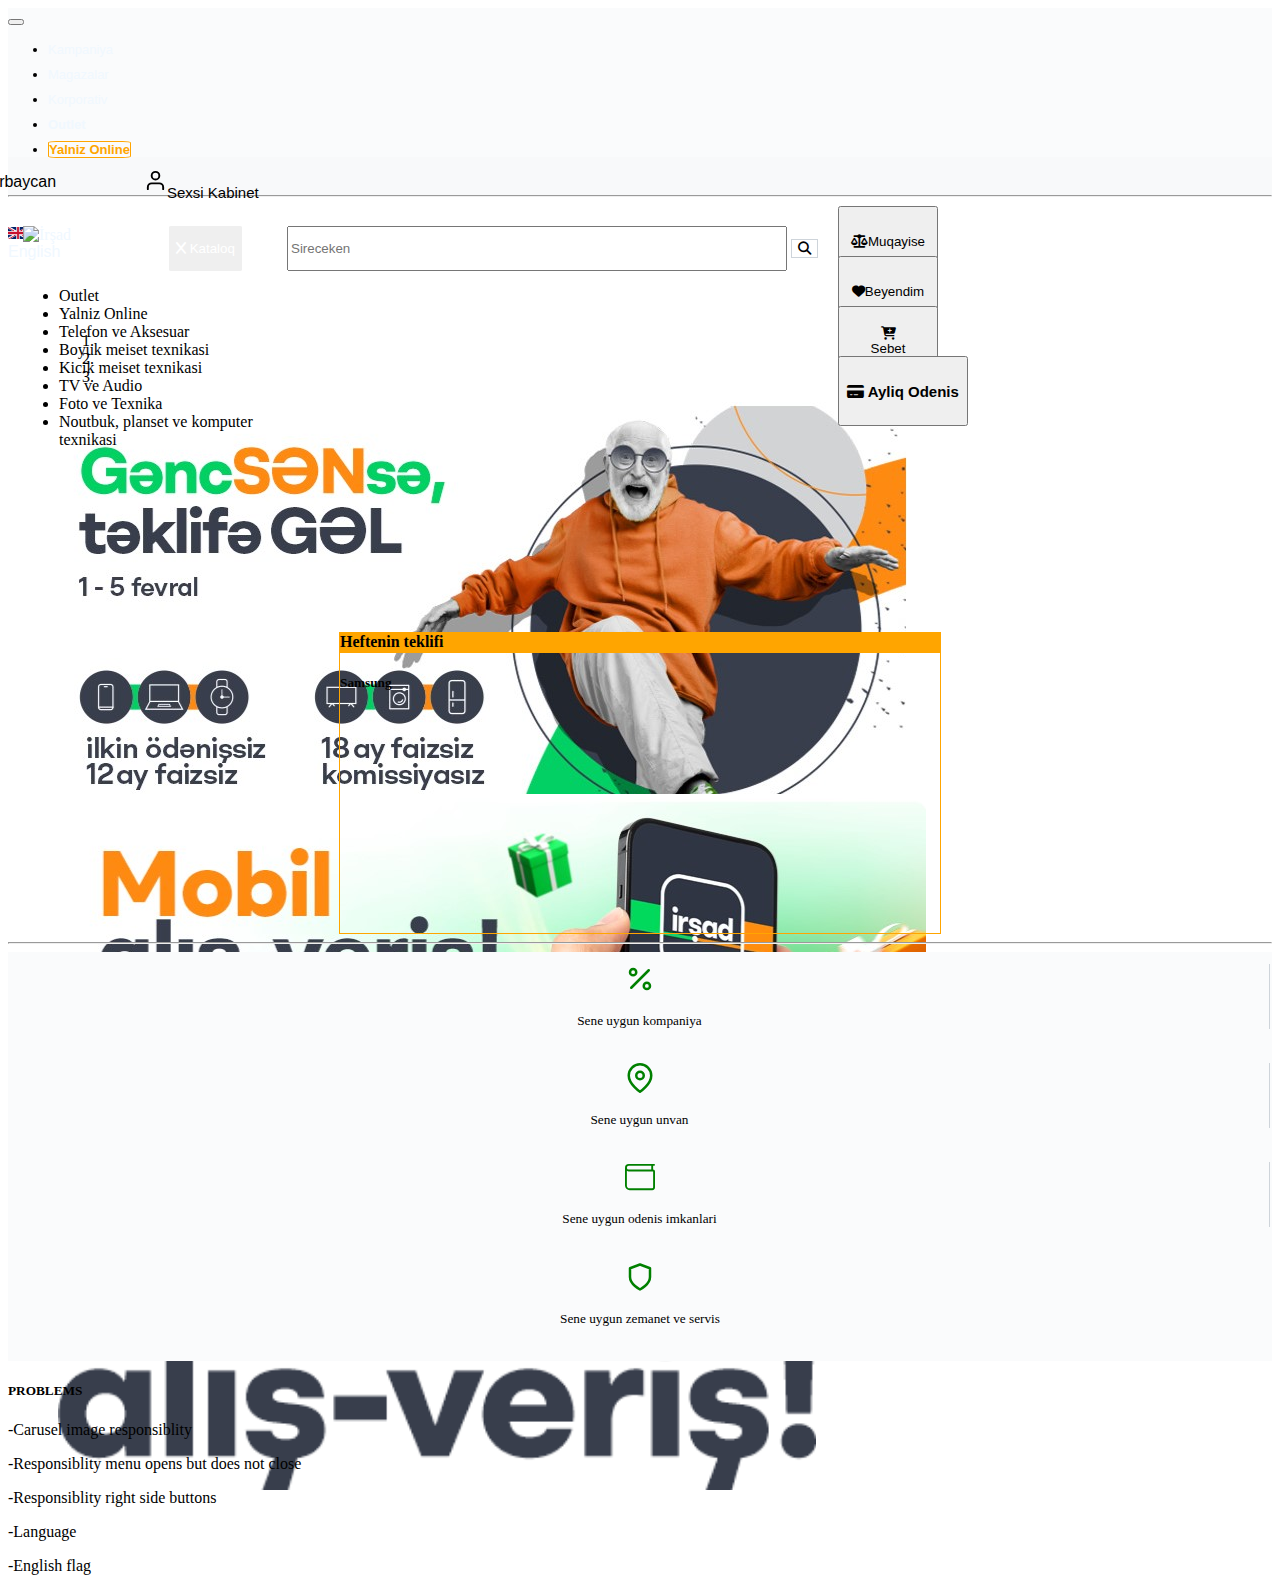
==== irshad/index.html @ 6a643b6b "Add files via upload" ====
<!doctype html>
<html lang="en">

<head>
        <meta charset="utf-8">
        <meta name="viewport" content="width=device-width, initial-scale=1">
        <title>IRSAD</title>
        <link href="https://cdn.jsdelivr.net/npm/bootstrap@5.2.3/dist/css/bootstrap.min.css" rel="stylesheet"
                integrity="sha384-rbsA2VBKQhggwzxH7pPCaAqO46MgnOM80zW1RWuH61DGLwZJEdK2Kadq2F9CUG65"
                crossorigin="anonymous">
        <link rel="stylesheet" href="sass/style.css">
</head>

<body>
        <header>
                <nav class="navbar navbar-expand-lg navbar-light bg-light">
                        <div class="container-fluid">
                                <button class="navbar-toggler" type="button" data-bs-toggle="collapse"
                                        data-bs-target="#navbarTogglerDemo03" aria-controls="navbarTogglerDemo03"
                                        aria-expanded="false" aria-label="Toggle navigation">
                                        <span class="navbar-toggler-icon"></span>
                                </button>
                                <!-- <a class="navbar-brand" href="#">Navbar</a>-->
                                <div class="collapse navbar-collapse" id="navbarTogglerDemo03">
                                        <ul class="navbar-nav me-auto mb-2 mb-lg-0">
                                                <li class="nav-item">
                                                        <a class="nav-link active" aria-current="page"
                                                                href="#">Kampaniya</a>
                                                </li>
                                                <li class="nav-item">
                                                        <a class="nav-link" href="#">Magazalar</a>
                                                </li>
                                                <li class="nav-item">
                                                        <a class="nav-link" href="#" tabindex="-1"
                                                                aria-disabled="true">Korporativ</a>
                                                </li>
                                                <li class="nav-item">
                                                        <a class="nav-link" id="chColor" href="#" tabindex="-1"
                                                                aria-disabled="true">Outlet</a>
                                                </li>
                                                <li class="nav-item">
                                                        <a class="nav-link" id="yalnzOn" href="#" tabindex="-1"
                                                                aria-disabled="true">Yalniz Online</a>
                                                </li>
                                        </ul>
                                        <!--   <form class="d-flex">
                      <input class="form-control me-2" type="search" placeholder="Search" aria-label="Search">
                      <button class="btn btn-outline-success" type="submit">Search</button>
                    </form>-->

                                </div>
                        </div>

                        <div class="navb-right pull-left">
                                <div class="container">
                                        <div class="contItem"> <img id="nomre" src="img/ulduz171-black.svg" alt=""
                                                        srcset="">
                                        </div>
                                        <div class="contItem">
                                                <div class="dropdown">
                                                        <a class="btn btn-secondary dropdown-toggle" href="#"
                                                                role="button" did="langBtn" data-toggle="dropdown"
                                                                aria-haspopup="true" aria-expanded="false">
                                                                <img style="width: 20px;"
                                                                        src="https://irshad.az/images/svg-icons/flag-az.svg"
                                                                        alt="" srcset=""> Azerbaycan Dili
                                                        </a>

                                                        </button>
                                                        <ul class="dropdown-menu" aria-labelledby="dropdownMenuButton1">
                                                                <li><a class="dropdown-item" href="indexEng.html"
                                                                                did="langBtn"><img style="width: 20px;"
                                                                                        src="img/Flag-of-United-Kingdom.png"
                                                                                        alt="" srcset=""> English</a>
                                                                </li>

                                                        </ul>
                                                </div>
                                        </div>
                                        <div class="contItem">
                                                <div class="kabinet">
                                                        <button class="btn btn-lg" type="button" style="display: flex;">
                                                                <img src="img/user.svg" alt="" srcset="">
                                                                <p style="white-space: nowrap;">Sexsi Kabinet</p>
                                                        </button>
                                                </div>
                                        </div>

                                </div>


                        </div>
                </nav>
                <hr>
        </header>
        <div class="bottom-side">
                <div class="bottom-logo"> <a href="https://irshad.az"> <img
                                        src="https://irshad.az/images/svg-icons/logo.svg?v=3" alt="İrşad" width="109"
                                        height="48"> </a>
                </div>
                <div class="mt-6">
                        <button id="toggleBtn" class="btn btn-success"><i class="fa-solid fa-x"></i> Kataloq</button>

                        <div id="show" class="card mt-3 bg-light" style="width: 18rem;">
                                <div class="card-body">
                                        <ul>
                                                <li class="card-title"><a href="#">Outlet</a></li>
                                                <li class="card-title"><a href="#">Yalniz Online</a></li>
                                                <li class="card-title"><a href="#">Telefon ve Aksesuar</a></li>
                                                <li class="card-title"><a href="#">Boyuk meiset texnikasi</a></li>
                                                <li class="card-title"><a href="#">Kicik meiset texnikasi</a></li>
                                                <li class="card-title"><a href="#">TV ve Audio</a></li>
                                                <li class="card-title"><a href="#">Foto ve Texnika</a></li>
                                                <li class="card-title"><a href="#">Noutbuk, planset ve komputer
                                                                texnikasi</a></li>

                                        </ul>
                                </div>
                        </div>
                </div>
                <div class="searchbar">
                        <div class="input-group">
                                <input id="search-input" placeholder="Sireceken" type="search" id="form1"
                                        class="form-control" />

                                <button id="search-button" type="button" class="btn btn-light">
                                        <i class="fas fa-search"></i>
                                </button>
                        </div>
                </div>
                <div class="buttons-right">
                        <div class="container">
                                <div class="row" id="buttonsRow">
                                        <div class="col" id="buttonsCol">
                                                <div class="buttonItem"> <button type="button" class="btn btn-custom"><i
                                                                        class="fa-solid fa-balance-scale "></i>Muqayise</button>
                                                </div>
                                        </div>
                                        <div class="col" id="buttonsCol">

                                                <div class="buttonItem"> <button type="button" class="btn btn-custom"><i
                                                                        class="fa-solid fa-heart"></i>Beyendim</button>
                                                </div>
                                        </div>
                                        <div class="col" id="buttonsCol">

                                                <div class="buttonItem"> <button type="button" class="btn btn-custom">
                                                                <div class="iconCart"><i
                                                                                class="fa-solid fa-cart-plus "></i>
                                                                </div>
                                                                <div class="cartTxt">Sebet</div>
                                                        </button>
                                                </div>
                                        </div>
                                        <div class="col" id="buttonsCol">

                                                <div class="buttonItem"> <button type="button"
                                                                class="btn btn-outline-success" id="greenButton"><i
                                                                        class="fa-solid fa-credit-card "></i> Ayliq
                                                                Odenis</button>
                                                </div>
                                        </div>
                                </div>
                        </div>



                </div>

        </div>
        <div class="gallery">
                <div class="row">
                        <div class="carusel col-sm" style="width: 60%;">
                                <div id="carouselExampleIndicators" class="carousel slide" data-ride="carousel"
                                        data-interval="5000">
                                        <ol class="carousel-indicators">
                                                <li data-target="#carouselExampleIndicators" data-slide-to="0"
                                                        class="active"></li>
                                                <li data-target="#carouselExampleIndicators" data-slide-to="1"></li>
                                                <li data-target="#carouselExampleIndicators" data-slide-to="2"></li>
                                        </ol>
                                        <div class="carousel-inner">
                                                <div class="carousel-item active">
                                                        <img class="d-block w-100" src="img/266_0.jpg"
                                                                alt="First slide">
                                                        <div class="carousel-caption d-none d-md-block">
                                                        </div>
                                                </div>
                                                <div class="carousel-item">
                                                        <img class="d-block w-100"
                                                                src="img/Screenshot 2023-02-01 180543.jpg"
                                                                alt="Second slide">
                                                </div>
                                                <div class="carousel-item">
                                                        <img class="d-block w-100" src="img/253_3.png"
                                                                alt="Third slide">
                                                </div>
                                        </div>

                                </div>
                        </div>
                        <div class="timerCard col-sm"
                                style="justify-content: center; align-items: center; display: flex;">
                                <div class="card" style="width: 600px; height: 300px;">
                                        <div class="card-header">
                                                <div class="row">
                                                        <div class="leftT">Heftenin teklifi</div>
                                                        <div class="rightT">
                                                                <p id="days"></p>
                                                                <p id="hours"></p>
                                                                <p id="mins"></p>
                                                                <p id="secs"></p>
                                                                <h2 id="end"></h2>
                                                        </div>
                                                </div>
                                        </div>
                                        <div class="card-body">
                                                <h5><span class="card-title" id="changing">Samsung</span></h5>
                                                <h6 class="card-subtitle mb-2 text-muted" id="changingPrice"></h6>
                                                <p class="card-text" id="changingSubtitle"></p>
                                                <span id="changingPhoto"></span>
                                        </div>
                                </div>
                        </div>
                </div>
        </div>
        <hr>
        <div class="cards">

        </div>
        <section class="services">
                <div class="container-fluid">
                        <div class="row">
                                <div class="col-sm-3">
                                        <div class="card">
                                                <div class="card-body" id="serviceOne">
                                                        <svg style="color: green;" xmlns="http://www.w3.org/2000/svg"
                                                                width="30" height="30" viewBox="0 0 24 24" fill="none"
                                                                stroke="currentColor" stroke-width="2"
                                                                stroke-linecap="round" stroke-linejoin="round"
                                                                class="feather feather-percent">
                                                                <line x1="19" y1="5" x2="5" y2="19"></line>
                                                                <circle cx="6.5" cy="6.5" r="2.5"></circle>
                                                                <circle cx="17.5" cy="17.5" r="2.5"></circle>
                                                        </svg>
                                                        <h5 class="card-title"><a href="#">Sene uygun kompaniya</a></h5>
                                                </div>
                                        </div>
                                </div>
                                <div class="col-sm-3">
                                        <div class="card">
                                                <div class="card-body" id="serviceTwo">
                                                        <svg style="color: green;" xmlns="http://www.w3.org/2000/svg" width="30" height="30" viewBox="0 0 24 24" fill="none" stroke="currentColor" stroke-width="2" stroke-linecap="round" stroke-linejoin="round" class="feather feather-map-pin"><path d="M21 10c0 7-9 13-9 13s-9-6-9-13a9 9 0 0 1 18 0z"></path><circle cx="12" cy="10" r="3"></circle></svg>
                                                        <h5 class="card-title"><a href="#">Sene uygun unvan</a></h5>

                                                </div>
                                        </div>
                                </div>
                                <div class="col-sm-3">
                                        <div class="card">
                                                <div class="card-body" id="serviceThree">
                                                        <svg style="color: green; fill:green" xmlns="http://www.w3.org/2000/svg" width="30" height="30" class="bi bi-wallet" viewBox="0 0 16 16"> <path d="M0 3a2 2 0 0 1 2-2h13.5a.5.5 0 0 1 0 1H15v2a1 1 0 0 1 1 1v8.5a1.5 1.5 0 0 1-1.5 1.5h-12A2.5 2.5 0 0 1 0 12.5V3zm1 1.732V12.5A1.5 1.5 0 0 0 2.5 14h12a.5.5 0 0 0 .5-.5V5H2a1.99 1.99 0 0 1-1-.268zM1 3a1 1 0 0 0 1 1h12V2H2a1 1 0 0 0-1 1z"/> </svg>
                                                        <h5 class="card-title"><a href="#">Sene uygun odenis imkanlari</a></h5>
                                                </div>
                                        </div>
                                </div>
                                <div class="col-sm-3">
                                        <div class="card">
                                                <div class="card-body" id="serviceFour">
                                                        <svg style="color: green;" xmlns="http://www.w3.org/2000/svg" width="30" height="30" viewBox="0 0 24 24" fill="none" stroke="currentColor" stroke-width="2" stroke-linecap="round" stroke-linejoin="round" class="feather feather-shield"><path d="M12 22s8-4 8-10V5l-8-3-8 3v7c0 6 8 10 8 10z"></path></svg>
                                                        <h5 class="card-title"><a href="#">Sene uygun zemanet ve servis</a></h5>
                                                </div>
                                        </div>
                                </div>
                        </div>

                </div>
        </section>

        <div class="problems">
                <div class="card-body">
                        <h5>PROBLEMS</h5>
                                <p>-Carusel image responsiblity</p>
                                <p>-Responsiblity menu opens but does not close</p>
                                <p>-Responsiblity right side buttons</p>
                                <p>-Language </p>
                                <p>-English flag</p>
                </div>
        </div>




        <script src="https://cdn.jsdelivr.net/npm/bootstrap@5.3.0-alpha1/dist/js/bootstrap.bundle.min.js"
                integrity="sha384-w76AqPfDkMBDXo30jS1Sgez6pr3x5MlQ1ZAGC+nuZB+EYdgRZgiwxhTBTkF7CXvN"
                crossorigin="anonymous"></script>
        <script src="../../Bootstrap/js/bootstrap.bundle.js"></script>

        <script src="../../Bootstrap/js/bootstrap.min.js"></script>
        <script src="https://code.jquery.com/jquery-3.2.1.slim.min.js"
                integrity="sha384-KJ3o2DKtIkvYIK3UENzmM7KCkRr/rE9/Qpg6aAZGJwFDMVNA/GpGFF93hXpG5KkN"
                crossorigin="anonymous"></script>
        <script src="https://cdnjs.cloudflare.com/ajax/libs/popper.js/1.12.9/umd/popper.min.js"
                integrity="sha384-ApNbgh9B+Y1QKtv3Rn7W3mgPxhU9K/ScQsAP7hUibX39j7fakFPskvXusvfa0b4Q"
                crossorigin="anonymous"></script>
        <script src="https://maxcdn.bootstrapcdn.com/bootstrap/4.0.0/js/bootstrap.min.js"
                integrity="sha384-JZR6Spejh4U02d8jOt6vLEHfe/JQGiRRSQQxSfFWpi1MquVdAyjUar5+76PVCmYl"
                crossorigin="anonymous"></script>

        <script src="https://cdn.jsdelivr.net/npm/@popperjs/core@2.9.2/dist/umd/popper.min.js"></script>

        <script src="script/script.js"></script>

        <script src="//ajax.googleapis.com/ajax/libs/jquery/1.11.0/jquery.min.js"></script>



</body>

</html>
---- irshad/sass/style.css ----
@import url("https://cdnjs.cloudflare.com/ajax/libs/font-awesome/6.2.1/css/all.min.css");
header {
  background-color: #f8f9fa;
}

.navbar {
  font-family: "Trebuchet MS", "Lucida Sans Unicode", "Lucida Grande", "Lucida Sans", Arial, sans-serif;
  margin-bottom: -10px;
}

.nav-item {
  margin-right: 11px;
  font-size: 13px;
  margin-top: 10px;
}
.nav-item :hover {
  text-decoration: underline;
}

.kabinet {
  display: flex;
  margin-left: 100px;
}

.contItem {
  display: flex;
  height: 20px;
  width: 50px;
  margin-right: 30px;
  margin-left: -10px;
}

.contItem p {
  font-size: 15px;
}

.contItem .btn {
  background-color: transparent;
  color: black;
  border: 0px;
  margin-top: -5px;
}
.contItem .btn :hover {
  background-color: transparent;
}

.contItem #nomre {
  height: 20px;
}

.navb-right {
  width: 500px;
  margin-left: -100px;
}

.navb-right .container {
  display: inline-flex;
  height: 20px;
}

#yalnzOn {
  color: orange;
  font-weight: bold;
  border: 1px solid orange;
  border-radius: 10%;
}

#chColor {
  font-weight: bold;
  -webkit-animation: color-change 1s infinite;
          animation: color-change 1s infinite;
}

.bottom-logo {
  margin-right: 4rem;
  min-width: 11rem;
  max-width: 11rem;
  margin-right: -30px;
}

.bottom-side {
  margin-top: 29px;
  margin-left: 15px;
  display: flex;
  height: 90px;
}

@-webkit-keyframes color-change {
  0% {
    color: red;
  }
  50% {
    color: black;
  }
  100% {
    color: red;
  }
}

@keyframes color-change {
  0% {
    color: red;
  }
  50% {
    color: black;
  }
  100% {
    color: red;
  }
}
#toggleBtn {
  border: 1px solid transparent;
  border-radius: 3%;
  height: 45px;
  color: white;
}

a {
  text-decoration: none;
  text-transform: none;
  color: aliceblue;
}

a:hover {
  font-weight: bold;
}

#hide {
  transform: translateX(-450px);
  transition: 1s;
}

#show {
  transform: translateX(-150px);
  transition: 1s;
}

.gallery {
  position: relative;
  z-index: -1;
}

.card-body {
  z-index: 1;
}

.card-title a {
  color: black;
}

.searchbar {
  margin-left: -170px;
  height: 45px;
}

.input-group {
  height: 100%;
}

#search-input {
  height: 100%;
  width: 500px;
}

#search-button {
  background: transparent;
  border: 1px solid #ced4da;
}

.form-control {
  height: 40px;
}

.dropdown-menu[data-bs-popper] {
  margin-top: 15px;
}

.buttons-right {
  margin-left: 20px;
}

.buttons-right .container {
  height: 100%;
}

.buttonItem .btn {
  height: 70px;
  width: 100px;
  margin-top: -20px;
}
.buttonItem .btn :hover {
  color: yellow;
}

#greenButton {
  width: 130px;
  font-size: 15px;
  white-space: nowrap;
  font-weight: bold;
}

#buttonsRow {
  margin-left: 0px;
}

#buttonsCol {
  width: 100px;
}

.btn-custom {
  color: #000;
}

.btn.btn-custom:hover,
.btn.btn-custom:focus {
  color: orange;
}

.carusel {
  height: 300px;
  margin-left: 50px;
}
.carusel img {
  top: 0;
  left: 0;
  min-width: 100%;
  height: 100%;
}

.d-block {
  border-radius: 3%;
}

.carousel-item img {
  -o-object-fit: contain;
     object-fit: contain;
}

.timerCard .card {
  border: 1px solid orange;
}

.card-header {
  font-weight: bold;
  background-color: orange;
}

.card-header .row {
  display: flex;
  justify-content: space-between;
}

.rightT {
  text-align: right;
  width: 50%;
}

.rightT p {
  display: inline;
  margin-top: 0px;
}

.leftT {
  width: 50%;
}

#changingPhoto img {
  width: 500px;
  height: 180px;
  margin-top: -90px;
  margin-left: 150px;
  -o-object-fit: contain;
     object-fit: contain;
}

.container-fluid {
  background-color: #fafbfc;
}
.container-fluid .row {
  border: 1px solid transparent;
  background-color: #fafbfc;
  justify-content: center;
  text-align: center;
}
.container-fluid .row .card {
  margin-top: 10px;
  margin-bottom: 10px;
  border: 1px solid transparent;
  background-color: #fafbfc;
}
.container-fluid .row #serviceOne,
.container-fluid .row #serviceTwo,
.container-fluid .row #serviceThree {
  border-right: 1px solid #ced4da;
}
.container-fluid .row h5 {
  margin-top: 15px;
  font-weight: normal;
}
.container-fluid .row h5 a:hover {
  font-weight: normal;
}/*# sourceMappingURL=style.css.map */
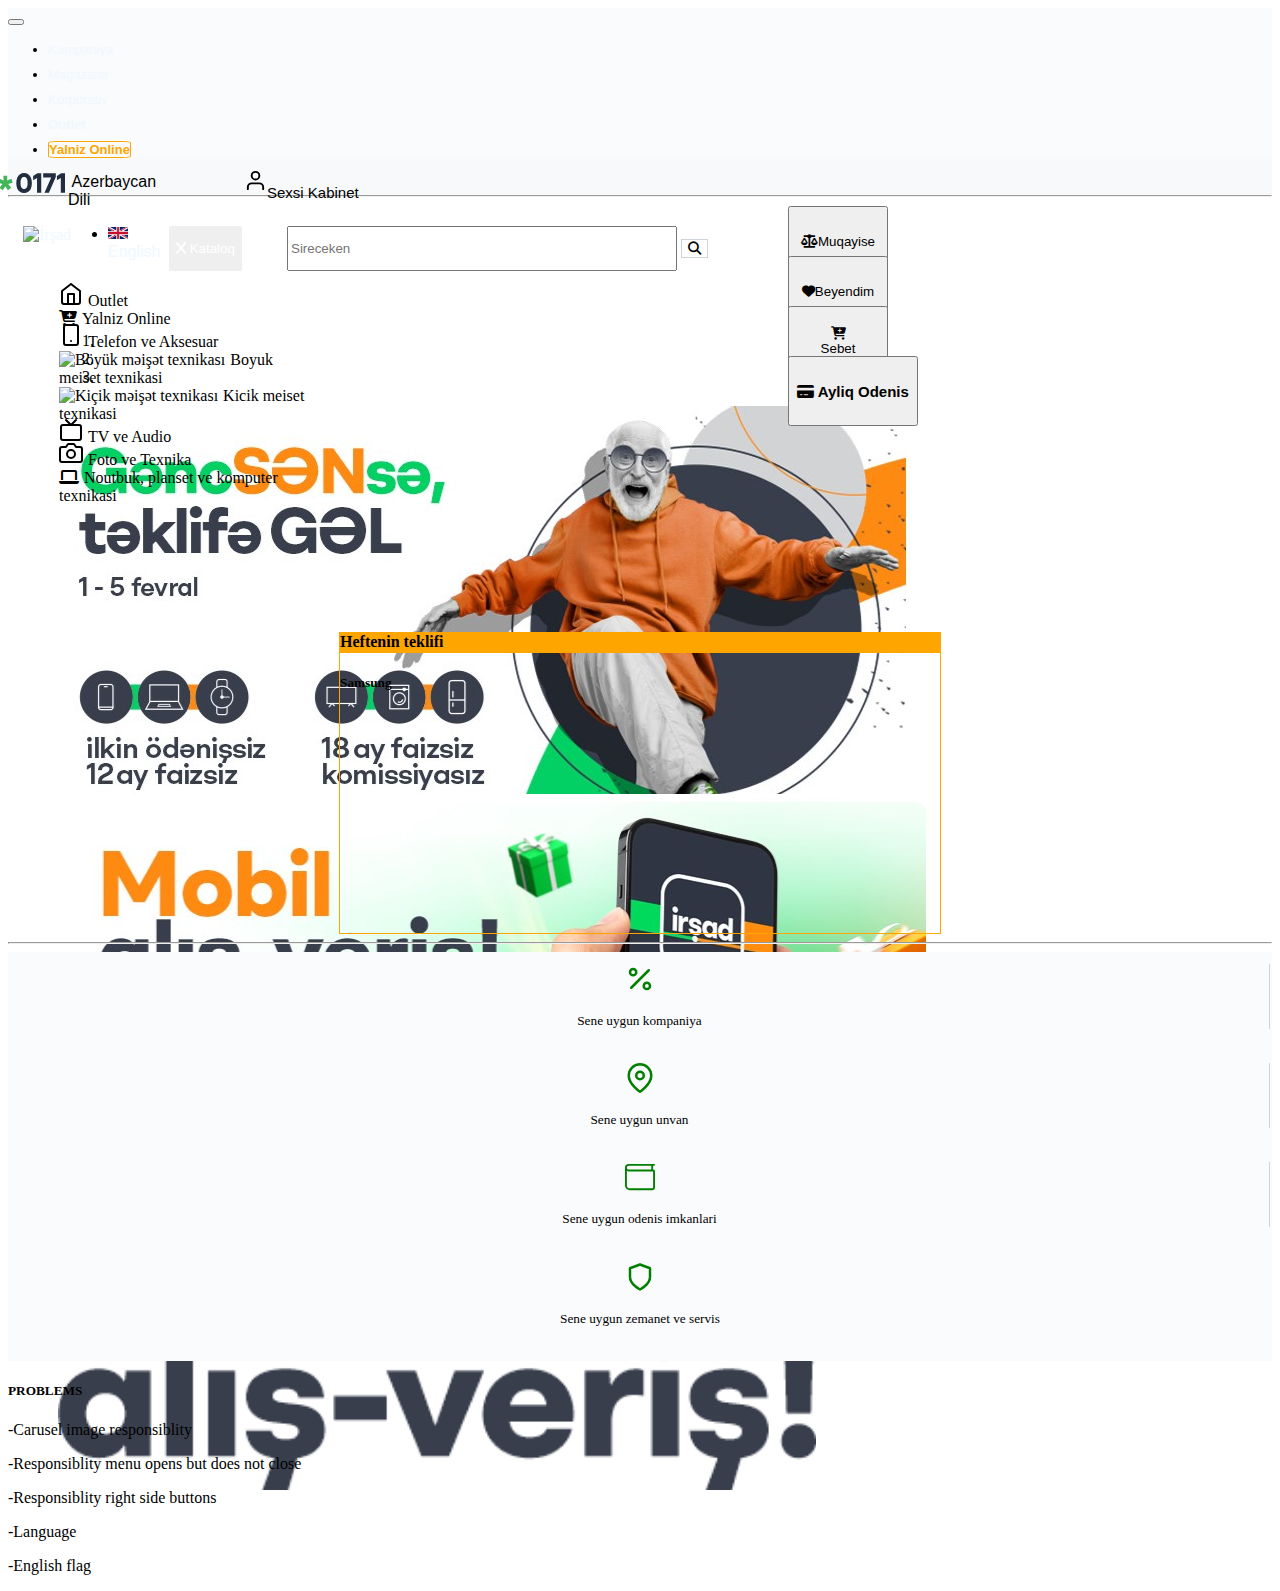
==== commit 9e1863c7: "Add files via upload" ====
--- a/irshad/index.html
+++ b/irshad/index.html
@@ -12,32 +12,43 @@
 </head>
 
 <body>
-        <header>
+        <header> <!--Navbar , phone number , personal cabinet and language button-->
+
                 <nav class="navbar navbar-expand-lg navbar-light bg-light">
-                        <div class="container-fluid">
+
+                        <div class="container-fluid"> <!--Navbar left side-->
+
                                 <button class="navbar-toggler" type="button" data-bs-toggle="collapse"
                                         data-bs-target="#navbarTogglerDemo03" aria-controls="navbarTogglerDemo03"
                                         aria-expanded="false" aria-label="Toggle navigation">
                                         <span class="navbar-toggler-icon"></span>
                                 </button>
+                                
                                 <!-- <a class="navbar-brand" href="#">Navbar</a>-->
+                                
                                 <div class="collapse navbar-collapse" id="navbarTogglerDemo03">
+                                
                                         <ul class="navbar-nav me-auto mb-2 mb-lg-0">
+                                
                                                 <li class="nav-item">
                                                         <a class="nav-link active" aria-current="page"
                                                                 href="#">Kampaniya</a>
                                                 </li>
+                                
                                                 <li class="nav-item">
                                                         <a class="nav-link" href="#">Magazalar</a>
                                                 </li>
+                                
                                                 <li class="nav-item">
                                                         <a class="nav-link" href="#" tabindex="-1"
                                                                 aria-disabled="true">Korporativ</a>
                                                 </li>
+                                
                                                 <li class="nav-item">
                                                         <a class="nav-link" id="chColor" href="#" tabindex="-1"
                                                                 aria-disabled="true">Outlet</a>
                                                 </li>
+                                
                                                 <li class="nav-item">
                                                         <a class="nav-link" id="yalnzOn" href="#" tabindex="-1"
                                                                 aria-disabled="true">Yalniz Online</a>
@@ -51,8 +62,9 @@
                                 </div>
                         </div>
 
-                        <div class="navb-right pull-left">
+                        <div class="navb-right pull-left"> <!--Navbar right side-->
                                 <div class="container">
+
                                         <div class="contItem"> <img id="nomre" src="img/ulduz171-black.svg" alt=""
                                                         srcset="">
                                         </div>
@@ -86,6 +98,7 @@
                                                 </div>
                                         </div>
 
+
                                 </div>
 
 
@@ -93,42 +106,99 @@
                 </nav>
                 <hr>
         </header>
-        <div class="bottom-side">
-                <div class="bottom-logo"> <a href="https://irshad.az"> <img
+
+        <div class="bottom-side"> <!--Logo , catalogue , search bar , yellow buttons-->
+
+                <div class="bottom-logo"> <!--Logo-->
+                        <a href="https://irshad.az"> <img
                                         src="https://irshad.az/images/svg-icons/logo.svg?v=3" alt="İrşad" width="109"
                                         height="48"> </a>
                 </div>
-                <div class="mt-6">
+
+                <div class="mt-6"> <!--Catalogue-->
                         <button id="toggleBtn" class="btn btn-success"><i class="fa-solid fa-x"></i> Kataloq</button>
 
                         <div id="show" class="card mt-3 bg-light" style="width: 18rem;">
                                 <div class="card-body">
                                         <ul>
-                                                <li class="card-title"><a href="#">Outlet</a></li>
-                                                <li class="card-title"><a href="#">Yalniz Online</a></li>
-                                                <li class="card-title"><a href="#">Telefon ve Aksesuar</a></li>
-                                                <li class="card-title"><a href="#">Boyuk meiset texnikasi</a></li>
-                                                <li class="card-title"><a href="#">Kicik meiset texnikasi</a></li>
-                                                <li class="card-title"><a href="#">TV ve Audio</a></li>
-                                                <li class="card-title"><a href="#">Foto ve Texnika</a></li>
-                                                <li class="card-title"><a href="#">Noutbuk, planset ve komputer
+                                                <li class="card-title"><a href="#"><svg
+                                                                        xmlns="http://www.w3.org/2000/svg" width="24"
+                                                                        height="24" viewBox="0 0 24 24" fill="none"
+                                                                        stroke="currentColor" stroke-width="2"
+                                                                        stroke-linecap="round" stroke-linejoin="round"
+                                                                        class="feather feather-home">
+                                                                        <path
+                                                                                d="M3 9l9-7 9 7v11a2 2 0 0 1-2 2H5a2 2 0 0 1-2-2z">
+                                                                        </path>
+                                                                        <polyline points="9 22 9 12 15 12 15 22">
+                                                                        </polyline>
+                                                                </svg>Outlet</a></li>
+                                                <li class="card-title"><a href="#"><i
+                                                                        class="fa-solid fa-cart-plus "></i>Yalniz
+                                                                Online</a></li>
+                                                <li class="card-title"><a href="#"><svg
+                                                                        xmlns="http://www.w3.org/2000/svg" width="24"
+                                                                        height="24" viewBox="0 0 24 24" fill="none"
+                                                                        stroke="currentColor" stroke-width="2"
+                                                                        stroke-linecap="round" stroke-linejoin="round"
+                                                                        class="feather feather-smartphone">
+                                                                        <rect x="5" y="2" width="14" height="20" rx="2"
+                                                                                ry="2"></rect>
+                                                                        <line x1="12" y1="18" x2="12.01" y2="18"></line>
+                                                                </svg>Telefon ve Aksesuar</a></li>
+                                                <li class="card-title"><a href="#"><img
+                                                                        style="width: 24px; height: 24px;"
+                                                                        src="https://irshad.az/storage/product-categories/27/icons8-appliances-1-1.svg"
+                                                                        alt="Böyük məişət texnikası">Boyuk meiset
                                                                 texnikasi</a></li>
+                                                <li class="card-title"><a href="#"><img
+                                                                        style="width: 24px; height: 24px;"
+                                                                        src="https://irshad.az/storage/product-categories/2287/icons8-microwave-1.svg"
+                                                                        alt="Kiçik məişət texnikası">Kicik meiset
+                                                                texnikasi</a></li>
+                                                <li class="card-title"><a href="#"><svg
+                                                                        xmlns="http://www.w3.org/2000/svg" width="24"
+                                                                        height="24" viewBox="0 0 24 24" fill="none"
+                                                                        stroke="currentColor" stroke-width="2"
+                                                                        stroke-linecap="round" stroke-linejoin="round"
+                                                                        class="feather feather-tv">
+                                                                        <rect x="2" y="7" width="20" height="15" rx="2"
+                                                                                ry="2"></rect>
+                                                                        <polyline points="17 2 12 7 7 2"></polyline>
+                                                                </svg>TV ve Audio</a></li>
+                                                <li class="card-title"><a href="#"><svg
+                                                                        xmlns="http://www.w3.org/2000/svg" width="24"
+                                                                        height="24" viewBox="0 0 24 24" fill="none"
+                                                                        stroke="currentColor" stroke-width="2"
+                                                                        stroke-linecap="round" stroke-linejoin="round"
+                                                                        class="feather feather-camera">
+                                                                        <path
+                                                                                d="M23 19a2 2 0 0 1-2 2H3a2 2 0 0 1-2-2V8a2 2 0 0 1 2-2h4l2-3h6l2 3h4a2 2 0 0 1 2 2z">
+                                                                        </path>
+                                                                        <circle cx="12" cy="13" r="4"></circle>
+                                                                </svg>Foto ve Texnika</a></li>
+                                                <li class="card-title"><a href="#"><i class="fa fa-laptop"
+                                                                        aria-hidden="true"></i>Noutbuk, planset ve
+                                                                komputer
+                                                                texnikasi</a></li>
 
                                         </ul>
                                 </div>
                         </div>
                 </div>
-                <div class="searchbar">
+
+                <div class="searchbar"> <!--Search bar-->
                         <div class="input-group">
                                 <input id="search-input" placeholder="Sireceken" type="search" id="form1"
                                         class="form-control" />
 
-                                <button id="search-button" type="button" class="btn btn-light">
+                                <button id="search-button" type="button" class="btn btn-light"> <!--Search button-->
                                         <i class="fas fa-search"></i>
                                 </button>
                         </div>
                 </div>
-                <div class="buttons-right">
+
+                <div class="buttons-right"> <!--Yellow buttons and green button-->
                         <div class="container">
                                 <div class="row" id="buttonsRow">
                                         <div class="col" id="buttonsCol">
@@ -152,7 +222,7 @@
                                                         </button>
                                                 </div>
                                         </div>
-                                        <div class="col" id="buttonsCol">
+                                        <div class="col" id="buttonsCol"> <!--Green button-->
 
                                                 <div class="buttonItem"> <button type="button"
                                                                 class="btn btn-outline-success" id="greenButton"><i
@@ -168,9 +238,11 @@
                 </div>
 
         </div>
-        <div class="gallery">
+
+        <div class="gallery"> <!--Carousel and timer card-->
+
                 <div class="row">
-                        <div class="carusel col-sm" style="width: 60%;">
+                        <div class="carusel col-sm" style="width: 60%;"> <!--Carousel-->
                                 <div id="carouselExampleIndicators" class="carousel slide" data-ride="carousel"
                                         data-interval="5000">
                                         <ol class="carousel-indicators">
@@ -199,10 +271,11 @@
 
                                 </div>
                         </div>
+
                         <div class="timerCard col-sm"
-                                style="justify-content: center; align-items: center; display: flex;">
+                                style="justify-content: center; align-items: center; display: flex;"> <!--Timer card-->
                                 <div class="card" style="width: 600px; height: 300px;">
-                                        <div class="card-header">
+                                        <div class="card-header"> <!--Timer card header-->
                                                 <div class="row">
                                                         <div class="leftT">Heftenin teklifi</div>
                                                         <div class="rightT">
@@ -225,10 +298,8 @@
                 </div>
         </div>
         <hr>
-        <div class="cards">
-
-        </div>
-        <section class="services">
+
+        <section class="services"> <!--Four cards that show services-->
                 <div class="container-fluid">
                         <div class="row">
                                 <div class="col-sm-3">
@@ -250,7 +321,16 @@
                                 <div class="col-sm-3">
                                         <div class="card">
                                                 <div class="card-body" id="serviceTwo">
-                                                        <svg style="color: green;" xmlns="http://www.w3.org/2000/svg" width="30" height="30" viewBox="0 0 24 24" fill="none" stroke="currentColor" stroke-width="2" stroke-linecap="round" stroke-linejoin="round" class="feather feather-map-pin"><path d="M21 10c0 7-9 13-9 13s-9-6-9-13a9 9 0 0 1 18 0z"></path><circle cx="12" cy="10" r="3"></circle></svg>
+                                                        <svg style="color: green;" xmlns="http://www.w3.org/2000/svg"
+                                                                width="30" height="30" viewBox="0 0 24 24" fill="none"
+                                                                stroke="currentColor" stroke-width="2"
+                                                                stroke-linecap="round" stroke-linejoin="round"
+                                                                class="feather feather-map-pin">
+                                                                <path
+                                                                        d="M21 10c0 7-9 13-9 13s-9-6-9-13a9 9 0 0 1 18 0z">
+                                                                </path>
+                                                                <circle cx="12" cy="10" r="3"></circle>
+                                                        </svg>
                                                         <h5 class="card-title"><a href="#">Sene uygun unvan</a></h5>
 
                                                 </div>
@@ -259,16 +339,30 @@
                                 <div class="col-sm-3">
                                         <div class="card">
                                                 <div class="card-body" id="serviceThree">
-                                                        <svg style="color: green; fill:green" xmlns="http://www.w3.org/2000/svg" width="30" height="30" class="bi bi-wallet" viewBox="0 0 16 16"> <path d="M0 3a2 2 0 0 1 2-2h13.5a.5.5 0 0 1 0 1H15v2a1 1 0 0 1 1 1v8.5a1.5 1.5 0 0 1-1.5 1.5h-12A2.5 2.5 0 0 1 0 12.5V3zm1 1.732V12.5A1.5 1.5 0 0 0 2.5 14h12a.5.5 0 0 0 .5-.5V5H2a1.99 1.99 0 0 1-1-.268zM1 3a1 1 0 0 0 1 1h12V2H2a1 1 0 0 0-1 1z"/> </svg>
-                                                        <h5 class="card-title"><a href="#">Sene uygun odenis imkanlari</a></h5>
+                                                        <svg style="color: green; fill:green"
+                                                                xmlns="http://www.w3.org/2000/svg" width="30"
+                                                                height="30" class="bi bi-wallet" viewBox="0 0 16 16">
+                                                                <path
+                                                                        d="M0 3a2 2 0 0 1 2-2h13.5a.5.5 0 0 1 0 1H15v2a1 1 0 0 1 1 1v8.5a1.5 1.5 0 0 1-1.5 1.5h-12A2.5 2.5 0 0 1 0 12.5V3zm1 1.732V12.5A1.5 1.5 0 0 0 2.5 14h12a.5.5 0 0 0 .5-.5V5H2a1.99 1.99 0 0 1-1-.268zM1 3a1 1 0 0 0 1 1h12V2H2a1 1 0 0 0-1 1z" />
+                                                        </svg>
+                                                        <h5 class="card-title"><a href="#">Sene uygun odenis
+                                                                        imkanlari</a></h5>
                                                 </div>
                                         </div>
                                 </div>
                                 <div class="col-sm-3">
                                         <div class="card">
                                                 <div class="card-body" id="serviceFour">
-                                                        <svg style="color: green;" xmlns="http://www.w3.org/2000/svg" width="30" height="30" viewBox="0 0 24 24" fill="none" stroke="currentColor" stroke-width="2" stroke-linecap="round" stroke-linejoin="round" class="feather feather-shield"><path d="M12 22s8-4 8-10V5l-8-3-8 3v7c0 6 8 10 8 10z"></path></svg>
-                                                        <h5 class="card-title"><a href="#">Sene uygun zemanet ve servis</a></h5>
+                                                        <svg style="color: green;" xmlns="http://www.w3.org/2000/svg"
+                                                                width="30" height="30" viewBox="0 0 24 24" fill="none"
+                                                                stroke="currentColor" stroke-width="2"
+                                                                stroke-linecap="round" stroke-linejoin="round"
+                                                                class="feather feather-shield">
+                                                                <path d="M12 22s8-4 8-10V5l-8-3-8 3v7c0 6 8 10 8 10z">
+                                                                </path>
+                                                        </svg>
+                                                        <h5 class="card-title"><a href="#">Sene uygun zemanet ve
+                                                                        servis</a></h5>
                                                 </div>
                                         </div>
                                 </div>
@@ -280,11 +374,11 @@
         <div class="problems">
                 <div class="card-body">
                         <h5>PROBLEMS</h5>
-                                <p>-Carusel image responsiblity</p>
-                                <p>-Responsiblity menu opens but does not close</p>
-                                <p>-Responsiblity right side buttons</p>
-                                <p>-Language </p>
-                                <p>-English flag</p>
+                        <p>-Carusel image responsiblity</p>
+                        <p>-Responsiblity menu opens but does not close</p>
+                        <p>-Responsiblity right side buttons</p>
+                        <p>-Language </p>
+                        <p>-English flag</p>
                 </div>
         </div>
 
--- a/irshad/sass/style.css
+++ b/irshad/sass/style.css
@@ -50,7 +50,7 @@
 
 .navb-right {
   width: 500px;
-  margin-left: -100px;
+  margin-right: 50px;
 }
 
 .navb-right .container {
@@ -63,6 +63,9 @@
   font-weight: bold;
   border: 1px solid orange;
   border-radius: 10%;
+  width: -webkit-fit-content;
+  width: -moz-fit-content;
+  width: fit-content;
 }
 
 #chColor {
@@ -135,6 +138,18 @@
   transition: 1s;
 }
 
+.mt-6 ul {
+  list-style-type: none;
+}
+.mt-6 ul :hover, .mt-6 ul :focus {
+  color: orange;
+  font-weight: normal;
+}
+.mt-6 ul svg, .mt-6 ul .fa, .mt-6 ul .fa-solid, .mt-6 ul img {
+  margin-top: -5px;
+  margin-right: 5px;
+}
+
 .gallery {
   position: relative;
   z-index: -1;
@@ -159,7 +174,7 @@
 
 #search-input {
   height: 100%;
-  width: 500px;
+  width: 390px;
 }
 
 #search-button {
@@ -176,7 +191,7 @@
 }
 
 .buttons-right {
-  margin-left: 20px;
+  margin-left: 80px;
 }
 
 .buttons-right .container {
@@ -187,9 +202,6 @@
   height: 70px;
   width: 100px;
   margin-top: -20px;
-}
-.buttonItem .btn :hover {
-  color: yellow;
 }
 
 #greenButton {
